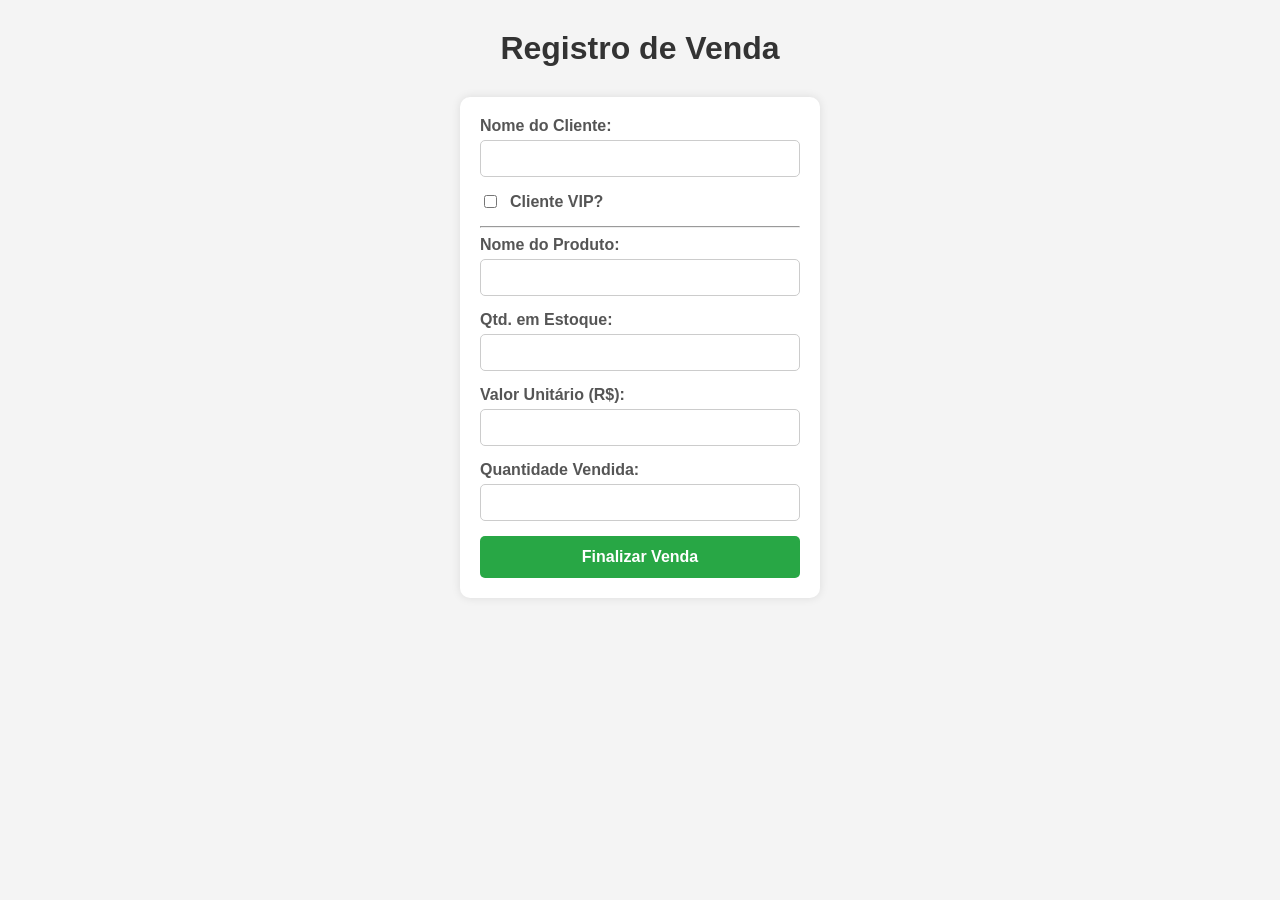
==== PHP_Rafael-main/Exercícios2_php/Exercício2/exer1.html @ ab6c02ce "Add files via upload" ====
<!DOCTYPE html>
<html lang="pt-br">
<head>
    <meta charset="UTF-8">
    <meta name="viewport" content="width=device-width, initial-scale=1.0">
    <title>Sistema de Vendas</title>
    <link rel="stylesheet" href="css/style.css">
</head>
<body>

    <h1>Registro de Venda</h1>
    
    <form method="POST" action="venda.php">
        <div class="campo">
            <label>Nome do Cliente:</label>
            <input type="text" name="nome_cliente" required>
        </div>

        <div class="campo checkbox-group">
            <input type="checkbox" id="vip" name="cliente_vip" value="sim">
            <label for="vip">Cliente VIP?</label>
        </div>

        <hr>

        <div class="campo">
            <label>Nome do Produto:</label>
            <input type="text" name="nome_produto" required>
        </div>

        <div class="campo">
            <label>Qtd. em Estoque:</label>
            <input type="number" name="qtd_estoque" required>
        </div>

        <div class="campo">
            <label>Valor Unitário (R$):</label>
            <input type="number" name="valor_unitario" step="0.01" required>
        </div>

        <div class="campo">
            <label>Quantidade Vendida:</label>
            <input type="number" name="qtd_vendida" required>
        </div>

        <input type="submit" value="Finalizar Venda">
    </form>

</body>
</html>
---- PHP_Rafael-main/Exercícios2_php/Exercício2/css/style.css ----
/* style.css */
body {
  font-family: Arial, Helvetica, sans-serif;
  background-color: #f4f4f4;
  margin: 0;
  padding: 0;
}

h1 {
  text-align: center;
  color: #333;
  margin-top: 30px;
}

form {
  width: 320px;
  margin: 30px auto;
  padding: 20px;
  background-color: #ffffff;
  border-radius: 10px;
  box-shadow: 0px 0px 10px rgba(0,0,0,0.1);
}

.campo {
  margin-bottom: 15px;
}

label {
  display: block;
  margin-bottom: 5px;
  color: #555;
  font-weight: bold;
}

input[type="number"],
input[type="text"] {
  width: 100%;
  padding: 10px;
  border: 1px solid #ccc;
  border-radius: 5px;
  box-sizing: border-box; /* Impede que o input saia do formulário */
}

.checkbox-group {
  display: flex;
  align-items: center;
  gap: 10px;
}

.checkbox-group label {
  margin-bottom: 0;
  cursor: pointer;
}

input[type="submit"] {
  width: 100%;
  padding: 12px;
  background-color: #28a745;
  color: white;
  border: none;
  border-radius: 5px;
  cursor: pointer;
  font-weight: bold;
  font-size: 16px;
  transition: background 0.3s;
}

input[type="submit"]:hover {
  background-color: #218838;
}

/* Estilo para a caixa de resultado no PHP */
.container-resultado {
  width: 400px;
  margin: 30px auto;
  background: white;
  padding: 20px;
  border-radius: 10px;
  box-shadow: 0 0 10px rgba(0,0,0,0.1);
}
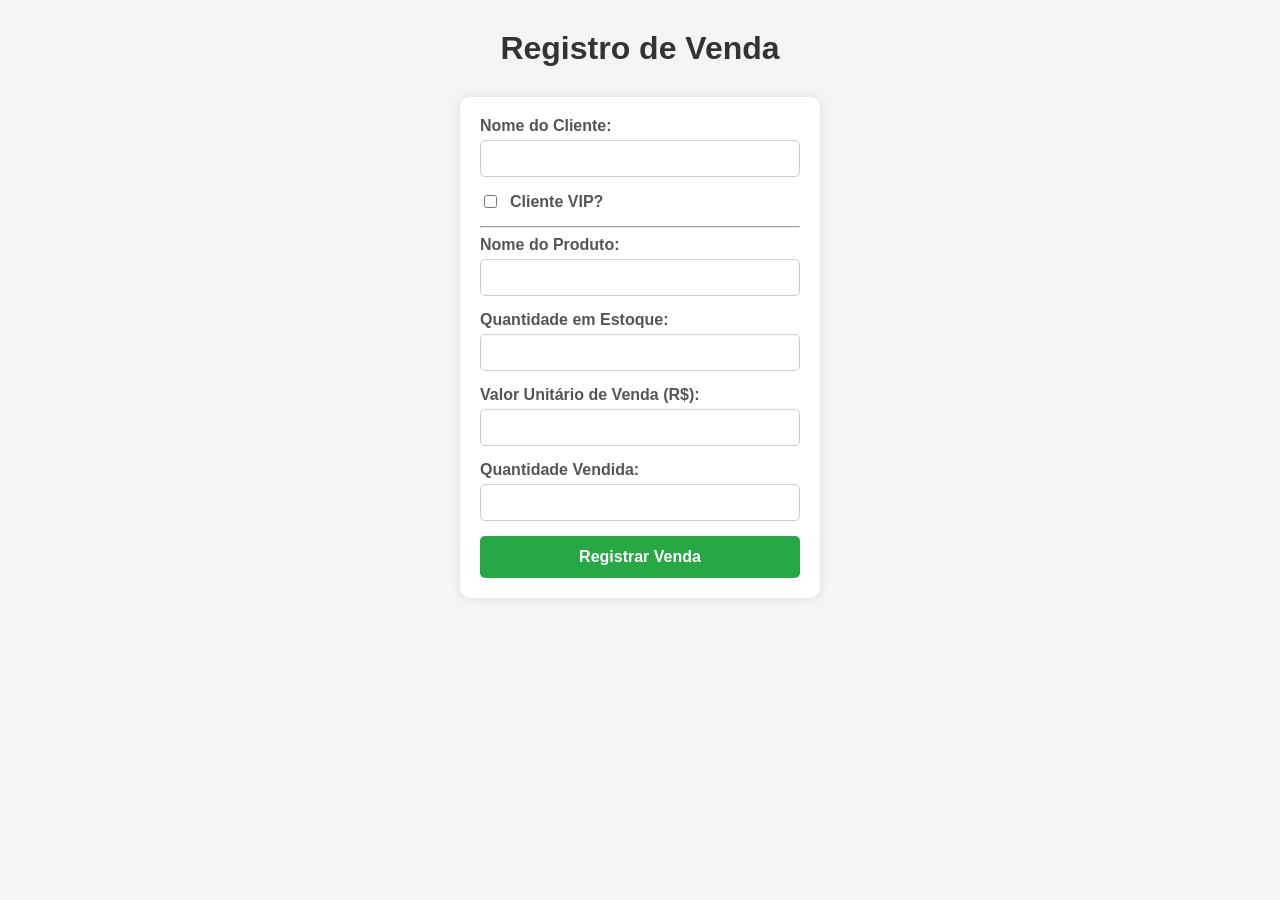
==== commit fdebf664: "Add files via upload" ====
--- a/PHP_Rafael-main/Exercícios2_php/Exercício2/exer1.html
+++ b/PHP_Rafael-main/Exercícios2_php/Exercício2/exer1.html
@@ -12,8 +12,8 @@
     
     <form method="POST" action="venda.php">
         <div class="campo">
-            <label>Nome do Cliente:</label>
-            <input type="text" name="nome_cliente" required>
+            <label for="cliente">Nome do Cliente:</label>
+            <input type="text" id="cliente" name="nome_cliente" required>
         </div>
 
         <div class="campo checkbox-group">
@@ -24,26 +24,26 @@
         <hr>
 
         <div class="campo">
-            <label>Nome do Produto:</label>
-            <input type="text" name="nome_produto" required>
+            <label for="produto">Nome do Produto:</label>
+            <input type="text" id="produto" name="nome_produto" required>
         </div>
 
         <div class="campo">
-            <label>Qtd. em Estoque:</label>
-            <input type="number" name="qtd_estoque" required>
+            <label for="estoque">Quantidade em Estoque:</label>
+            <input type="number" id="estoque" name="qtd_estoque" min="0" required>
         </div>
 
         <div class="campo">
-            <label>Valor Unitário (R$):</label>
-            <input type="number" name="valor_unitario" step="0.01" required>
+            <label for="preco">Valor Unitário de Venda (R$):</label>
+            <input type="number" id="preco" name="valor_unitario" step="0.01" min="0" required>
         </div>
 
         <div class="campo">
-            <label>Quantidade Vendida:</label>
-            <input type="number" name="qtd_vendida" required>
+            <label for="venda">Quantidade Vendida:</label>
+            <input type="number" id="venda" name="qtd_vendida" min="1" required>
         </div>
 
-        <input type="submit" value="Finalizar Venda">
+        <input type="submit" value="Registrar Venda">
     </form>
 
 </body>
